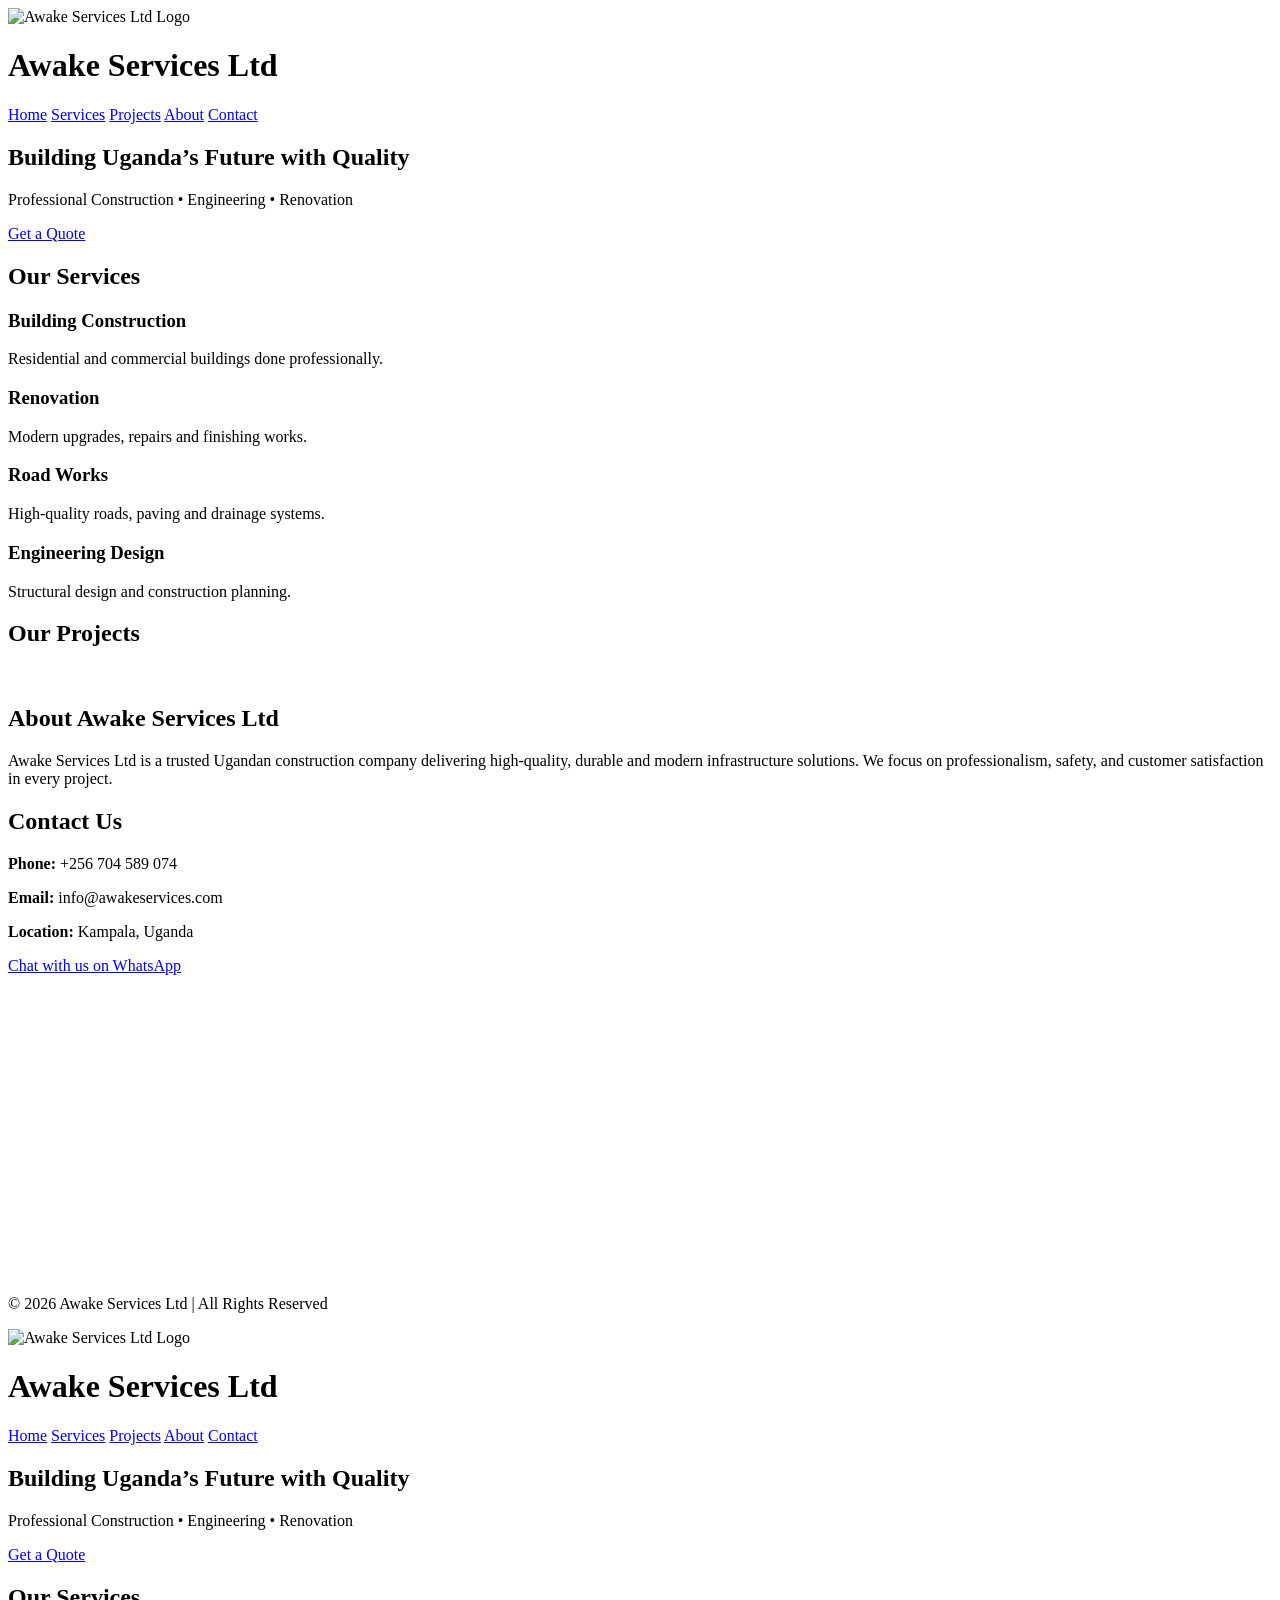
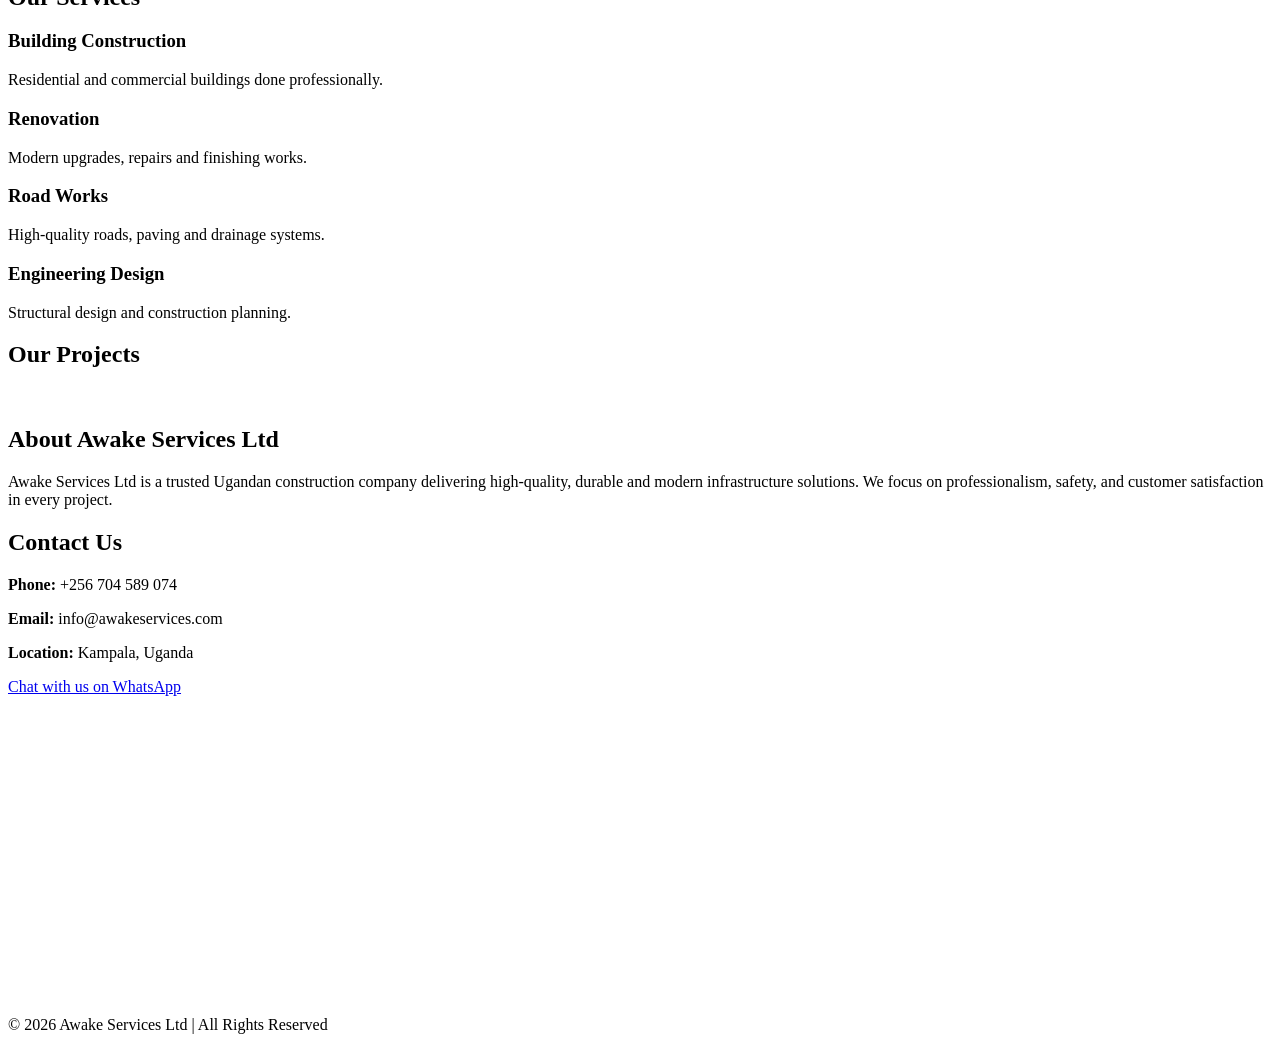
==== index.html @ 18bfd9fa "Rename index.html.html to index.html" ====
<!DOCTYPE html>
<html lang="en">
<head>
<meta charset="UTF-8">
<meta name="viewport" content="width=device-width, initial-scale=1.0">

<title>Awake Services Ltd</title>

<link rel="stylesheet" href="style.css">

<!-- Google Font -->
<link href="https://fonts.googleapis.com/css2?family=Poppins:wght@300;600&display=swap" rel="stylesheet">

<!-- Favicon -->
<link rel="icon" href="images/logo.png">

</head>

<body>

<!-- NAVBAR -->
<header class="navbar">

    <div class="logo">
        <img src="images/logo.png" alt="Awake Services Ltd Logo">
        <h1>Awake Services Ltd</h1>
    </div>

    <nav>
        <a href="#">Home</a>
        <a href="#services">Services</a>
        <a href="#projects">Projects</a>
        <a href="#about">About</a>
        <a href="#contact">Contact</a>
    </nav>

</header>

<!-- HERO SECTION -->
<section class="hero">

    <div class="hero-text">
        <h2>Building Uganda’s Future with Quality</h2>
        <p>Professional Construction • Engineering • Renovation</p>
        <a href="#contact" class="btn">Get a Quote</a>
    </div>

</section>

<!-- SERVICES -->
<section id="services">

    <h2>Our Services</h2>

    <div class="grid">

        <div class="card">
            <h3>Building Construction</h3>
            <p>Residential and commercial buildings done professionally.</p>
        </div>

        <div class="card">
            <h3>Renovation</h3>
            <p>Modern upgrades, repairs and finishing works.</p>
        </div>

        <div class="card">
            <h3>Road Works</h3>
            <p>High-quality roads, paving and drainage systems.</p>
        </div>

        <div class="card">
            <h3>Engineering Design</h3>
            <p>Structural design and construction planning.</p>
        </div>

    </div>

</section>

<!-- PROJECTS -->
<section id="projects">

    <h2>Our Projects</h2>

    <div class="grid">
        <img src="images/project1.jpg" alt="">
        <img src="images/project2.jpg" alt="">
        <img src="images/project3.jpg" alt="">
    </div>

</section>

<!-- ABOUT -->
<section id="about">

    <h2>About Awake Services Ltd</h2>

    <p>
        Awake Services Ltd is a trusted Ugandan construction company delivering
        high-quality, durable and modern infrastructure solutions. We focus on
        professionalism, safety, and customer satisfaction in every project.
    </p>

</section>

<!-- CONTACT -->
<section id="contact">

    <h2>Contact Us</h2>

    <p><strong>Phone:</strong> +256 704 589 074</p>
    <p><strong>Email:</strong> info@awakeservices.com</p>
    <p><strong>Location:</strong> Kampala, Uganda</p>

    <!-- WhatsApp Button -->
    <a href="https://wa.me/256707238899" class="whatsapp">
        Chat with us on WhatsApp
    </a>

    <!-- Google Map -->
    <iframe 
        src="https://maps.google.com/maps?q=Kampala&t=&z=13&ie=UTF8&iwloc=&output=embed"
        width="100%" height="300" style="border:0;">
    </iframe>

</section>

<!-- FOOTER -->
<footer>
    <p>© 2026 Awake Services Ltd | All Rights Reserved</p>
</footer>

</body>
</html><!DOCTYPE html>
<html lang="en">
<head>
<meta charset="UTF-8">
<meta name="viewport" content="width=device-width, initial-scale=1.0">

<title>Awake Services Ltd</title>

<link rel="stylesheet" href="style.css">

<!-- Google Font -->
<link href="https://fonts.googleapis.com/css2?family=Poppins:wght@300;600&display=swap" rel="stylesheet">

<!-- Favicon -->
<link rel="icon" href="images/logo.png">

</head>

<body>

<!-- NAVBAR -->
<header class="navbar">

    <div class="logo">
        <img src="images/logo.png" alt="Awake Services Ltd Logo">
        <h1>Awake Services Ltd</h1>
    </div>

    <nav>
        <a href="#">Home</a>
        <a href="#services">Services</a>
        <a href="#projects">Projects</a>
        <a href="#about">About</a>
        <a href="#contact">Contact</a>
    </nav>

</header>

<!-- HERO SECTION -->
<section class="hero">

    <div class="hero-text">
        <h2>Building Uganda’s Future with Quality</h2>
        <p>Professional Construction • Engineering • Renovation</p>
        <a href="#contact" class="btn">Get a Quote</a>
    </div>

</section>

<!-- SERVICES -->
<section id="services">

    <h2>Our Services</h2>

    <div class="grid">

        <div class="card">
            <h3>Building Construction</h3>
            <p>Residential and commercial buildings done professionally.</p>
        </div>

        <div class="card">
            <h3>Renovation</h3>
            <p>Modern upgrades, repairs and finishing works.</p>
        </div>

        <div class="card">
            <h3>Road Works</h3>
            <p>High-quality roads, paving and drainage systems.</p>
        </div>

        <div class="card">
            <h3>Engineering Design</h3>
            <p>Structural design and construction planning.</p>
        </div>

    </div>

</section>

<!-- PROJECTS -->
<section id="projects">

    <h2>Our Projects</h2>

    <div class="grid">
        <img src="images/project1.jpg" alt="">
        <img src="images/project2.jpg" alt="">
        <img src="images/project3.jpg" alt="">
    </div>

</section>

<!-- ABOUT -->
<section id="about">

    <h2>About Awake Services Ltd</h2>

    <p>
        Awake Services Ltd is a trusted Ugandan construction company delivering
        high-quality, durable and modern infrastructure solutions. We focus on
        professionalism, safety, and customer satisfaction in every project.
    </p>

</section>

<!-- CONTACT -->
<section id="contact">

    <h2>Contact Us</h2>

    <p><strong>Phone:</strong> +256 704 589 074</p>
    <p><strong>Email:</strong> info@awakeservices.com</p>
    <p><strong>Location:</strong> Kampala, Uganda</p>

    <!-- WhatsApp Button -->
    <a href="https://wa.me/256707238899" class="whatsapp">
        Chat with us on WhatsApp
    </a>

    <!-- Google Map -->
    <iframe 
        src="https://maps.google.com/maps?q=Kampala&t=&z=13&ie=UTF8&iwloc=&output=embed"
        width="100%" height="300" style="border:0;">
    </iframe>

</section>

<!-- FOOTER -->
<footer>
    <p>© 2026 Awake Services Ltd | All Rights Reserved</p>
</footer>

</body>
</html>
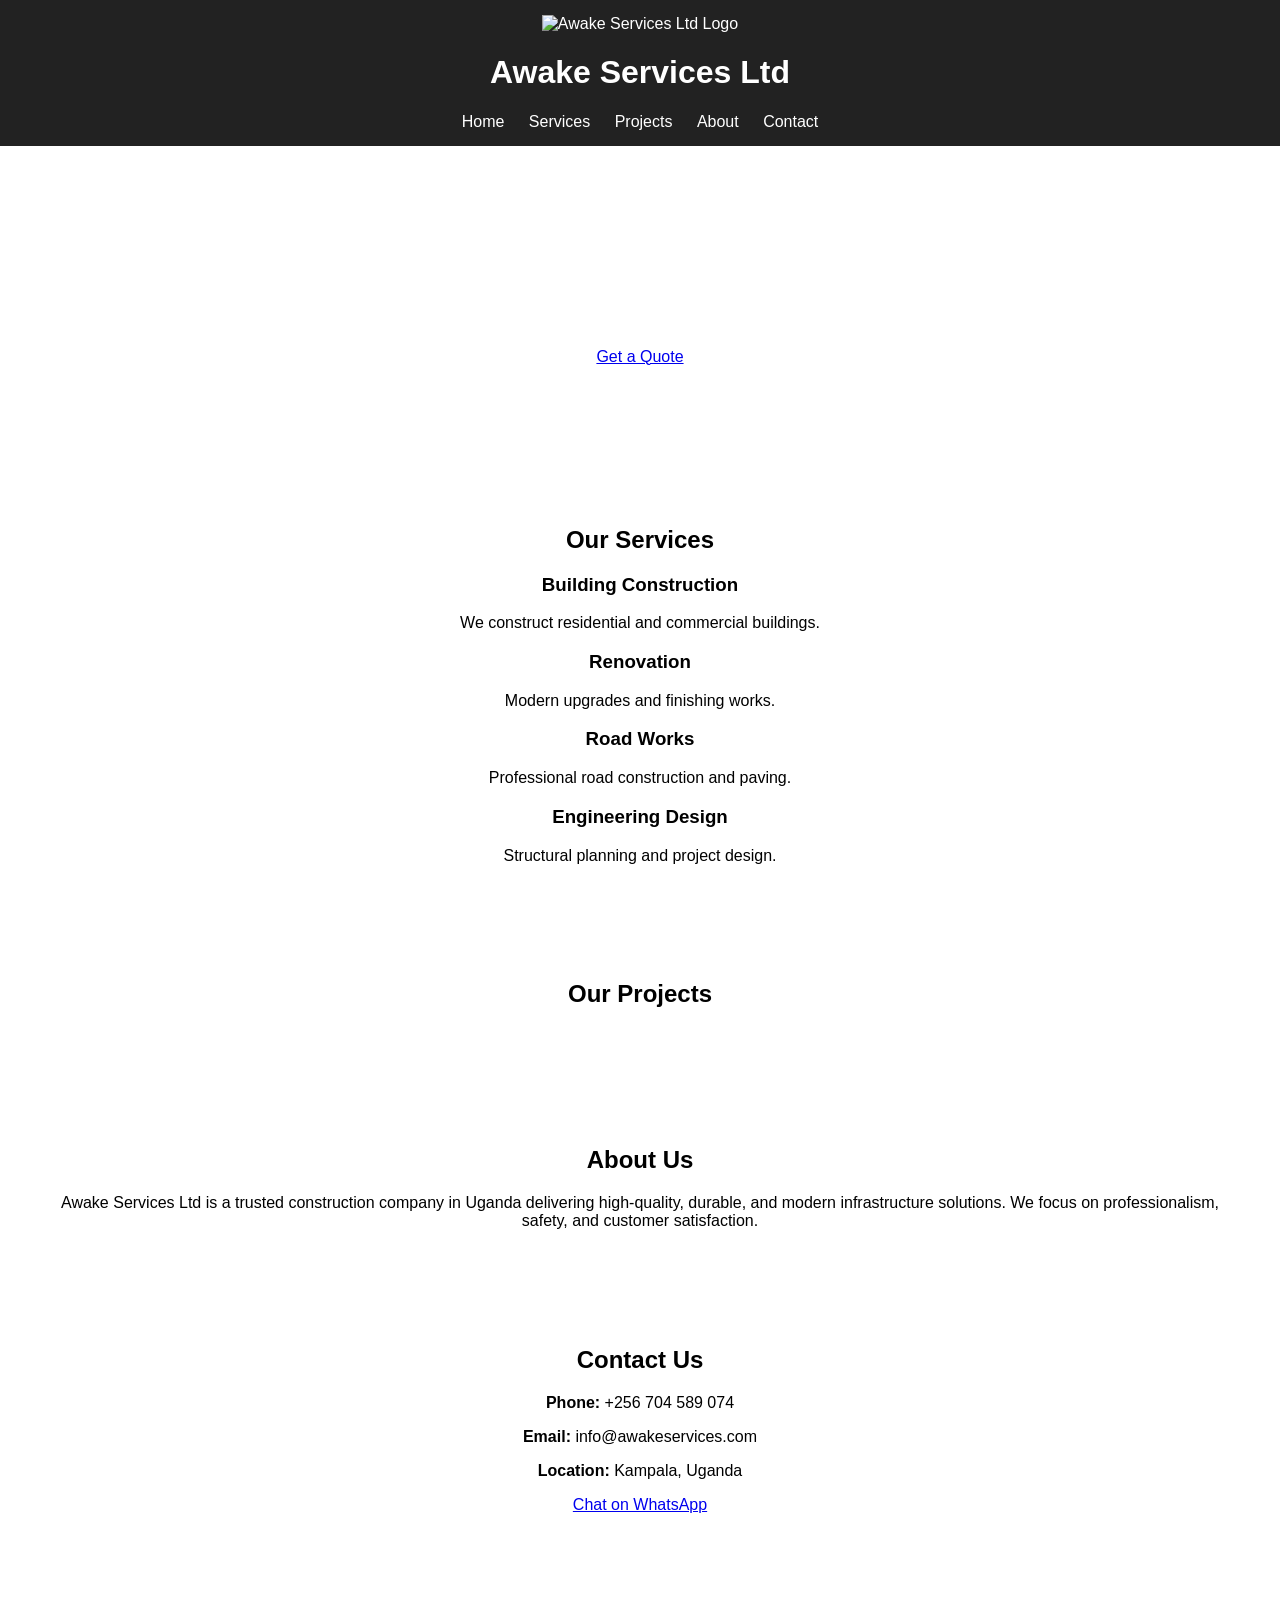
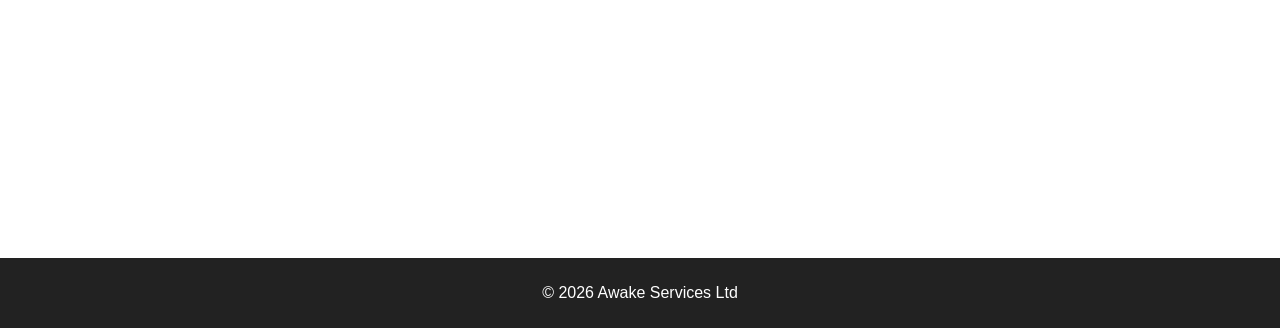
==== commit 57b7dfce: "Add files via upload" ====
--- a/index.html
+++ b/index.html
@@ -4,14 +4,21 @@
 <meta charset="UTF-8">
 <meta name="viewport" content="width=device-width, initial-scale=1.0">
 
-<title>Awake Services Ltd</title>
+<title>Awake Services Ltd | Construction Company Uganda</title>
+
+<!-- Google Verification -->
+<meta name="google-site-verification" content="KKLD76QH-m9i9m4qIKhKeJkJJIM9hVgVQlcLnglxRGI" />
+
+<!-- SEO -->
+<meta name="description" content="Awake Services Ltd is a professional construction company in Uganda offering building construction, road works, renovation and engineering services.">
+<meta name="keywords" content="construction company Uganda, building construction Kampala, road works Uganda, Awake Services Ltd">
 
 <link rel="stylesheet" href="style.css">
 
-<!-- Google Font -->
+<!-- Font -->
 <link href="https://fonts.googleapis.com/css2?family=Poppins:wght@300;600&display=swap" rel="stylesheet">
 
-<!-- Favicon -->
+<!-- Logo (Favicon) -->
 <link rel="icon" href="images/logo.png">
 
 </head>
@@ -36,51 +43,44 @@
 
 </header>
 
-<!-- HERO SECTION -->
+<!-- HERO -->
 <section class="hero">
-
     <div class="hero-text">
         <h2>Building Uganda’s Future with Quality</h2>
         <p>Professional Construction • Engineering • Renovation</p>
         <a href="#contact" class="btn">Get a Quote</a>
     </div>
-
 </section>
 
 <!-- SERVICES -->
 <section id="services">
-
     <h2>Our Services</h2>
 
     <div class="grid">
-
         <div class="card">
             <h3>Building Construction</h3>
-            <p>Residential and commercial buildings done professionally.</p>
+            <p>We construct residential and commercial buildings.</p>
         </div>
 
         <div class="card">
             <h3>Renovation</h3>
-            <p>Modern upgrades, repairs and finishing works.</p>
+            <p>Modern upgrades and finishing works.</p>
         </div>
 
         <div class="card">
             <h3>Road Works</h3>
-            <p>High-quality roads, paving and drainage systems.</p>
+            <p>Professional road construction and paving.</p>
         </div>
 
         <div class="card">
             <h3>Engineering Design</h3>
-            <p>Structural design and construction planning.</p>
+            <p>Structural planning and project design.</p>
         </div>
-
     </div>
-
 </section>
 
 <!-- PROJECTS -->
 <section id="projects">
-
     <h2>Our Projects</h2>
 
     <div class="grid">
@@ -88,37 +88,33 @@
         <img src="images/project2.jpg" alt="">
         <img src="images/project3.jpg" alt="">
     </div>
-
 </section>
 
 <!-- ABOUT -->
 <section id="about">
-
-    <h2>About Awake Services Ltd</h2>
+    <h2>About Us</h2>
 
     <p>
-        Awake Services Ltd is a trusted Ugandan construction company delivering
-        high-quality, durable and modern infrastructure solutions. We focus on
-        professionalism, safety, and customer satisfaction in every project.
+        Awake Services Ltd is a trusted construction company in Uganda delivering
+        high-quality, durable, and modern infrastructure solutions. We focus on
+        professionalism, safety, and customer satisfaction.
     </p>
-
 </section>
 
 <!-- CONTACT -->
 <section id="contact">
-
     <h2>Contact Us</h2>
 
     <p><strong>Phone:</strong> +256 704 589 074</p>
     <p><strong>Email:</strong> info@awakeservices.com</p>
     <p><strong>Location:</strong> Kampala, Uganda</p>
 
-    <!-- WhatsApp Button -->
+    <!-- WhatsApp -->
     <a href="https://wa.me/256707238899" class="whatsapp">
-        Chat with us on WhatsApp
+        Chat on WhatsApp
     </a>
 
-    <!-- Google Map -->
+    <!-- Map -->
     <iframe 
         src="https://maps.google.com/maps?q=Kampala&t=&z=13&ie=UTF8&iwloc=&output=embed"
         width="100%" height="300" style="border:0;">
@@ -128,142 +124,8 @@
 
 <!-- FOOTER -->
 <footer>
-    <p>© 2026 Awake Services Ltd | All Rights Reserved</p>
+    <p>© 2026 Awake Services Ltd</p>
 </footer>
 
 </body>
-</html><!DOCTYPE html>
-<html lang="en">
-<head>
-<meta charset="UTF-8">
-<meta name="viewport" content="width=device-width, initial-scale=1.0">
-
-<title>Awake Services Ltd</title>
-
-<link rel="stylesheet" href="style.css">
-
-<!-- Google Font -->
-<link href="https://fonts.googleapis.com/css2?family=Poppins:wght@300;600&display=swap" rel="stylesheet">
-
-<!-- Favicon -->
-<link rel="icon" href="images/logo.png">
-
-</head>
-
-<body>
-
-<!-- NAVBAR -->
-<header class="navbar">
-
-    <div class="logo">
-        <img src="images/logo.png" alt="Awake Services Ltd Logo">
-        <h1>Awake Services Ltd</h1>
-    </div>
-
-    <nav>
-        <a href="#">Home</a>
-        <a href="#services">Services</a>
-        <a href="#projects">Projects</a>
-        <a href="#about">About</a>
-        <a href="#contact">Contact</a>
-    </nav>
-
-</header>
-
-<!-- HERO SECTION -->
-<section class="hero">
-
-    <div class="hero-text">
-        <h2>Building Uganda’s Future with Quality</h2>
-        <p>Professional Construction • Engineering • Renovation</p>
-        <a href="#contact" class="btn">Get a Quote</a>
-    </div>
-
-</section>
-
-<!-- SERVICES -->
-<section id="services">
-
-    <h2>Our Services</h2>
-
-    <div class="grid">
-
-        <div class="card">
-            <h3>Building Construction</h3>
-            <p>Residential and commercial buildings done professionally.</p>
-        </div>
-
-        <div class="card">
-            <h3>Renovation</h3>
-            <p>Modern upgrades, repairs and finishing works.</p>
-        </div>
-
-        <div class="card">
-            <h3>Road Works</h3>
-            <p>High-quality roads, paving and drainage systems.</p>
-        </div>
-
-        <div class="card">
-            <h3>Engineering Design</h3>
-            <p>Structural design and construction planning.</p>
-        </div>
-
-    </div>
-
-</section>
-
-<!-- PROJECTS -->
-<section id="projects">
-
-    <h2>Our Projects</h2>
-
-    <div class="grid">
-        <img src="images/project1.jpg" alt="">
-        <img src="images/project2.jpg" alt="">
-        <img src="images/project3.jpg" alt="">
-    </div>
-
-</section>
-
-<!-- ABOUT -->
-<section id="about">
-
-    <h2>About Awake Services Ltd</h2>
-
-    <p>
-        Awake Services Ltd is a trusted Ugandan construction company delivering
-        high-quality, durable and modern infrastructure solutions. We focus on
-        professionalism, safety, and customer satisfaction in every project.
-    </p>
-
-</section>
-
-<!-- CONTACT -->
-<section id="contact">
-
-    <h2>Contact Us</h2>
-
-    <p><strong>Phone:</strong> +256 704 589 074</p>
-    <p><strong>Email:</strong> info@awakeservices.com</p>
-    <p><strong>Location:</strong> Kampala, Uganda</p>
-
-    <!-- WhatsApp Button -->
-    <a href="https://wa.me/256707238899" class="whatsapp">
-        Chat with us on WhatsApp
-    </a>
-
-    <!-- Google Map -->
-    <iframe 
-        src="https://maps.google.com/maps?q=Kampala&t=&z=13&ie=UTF8&iwloc=&output=embed"
-        width="100%" height="300" style="border:0;">
-    </iframe>
-
-</section>
-
-<!-- FOOTER -->
-<footer>
-    <p>© 2026 Awake Services Ltd | All Rights Reserved</p>
-</footer>
-
-</body>
-</html>
+</html>
--- a/style.css
+++ b/style.css
@@ -0,0 +1,50 @@
+body {
+    margin: 0;
+    font-family: Arial, sans-serif;
+}
+
+/* HEADER */
+header {
+    background: #222;
+    color: white;
+    padding: 15px;
+    text-align: center;
+}
+
+nav a {
+    color: white;
+    margin: 10px;
+    text-decoration: none;
+}
+
+/* HERO */
+.hero {
+    background: url('images/construction.jpg');
+    background-size: cover;
+    color: white;
+    padding: 100px 20px;
+    text-align: center;
+}
+
+/* SECTIONS */
+section {
+    padding: 40px;
+    text-align: center;
+}
+
+/* SERVICES */
+.service-box {
+    background: #f4f4f4;
+    margin: 10px;
+    padding: 20px;
+    display: inline-block;
+    width: 250px;
+}
+
+/* FOOTER */
+footer {
+    background: #222;
+    color: white;
+    text-align: center;
+    padding: 10px;
+}
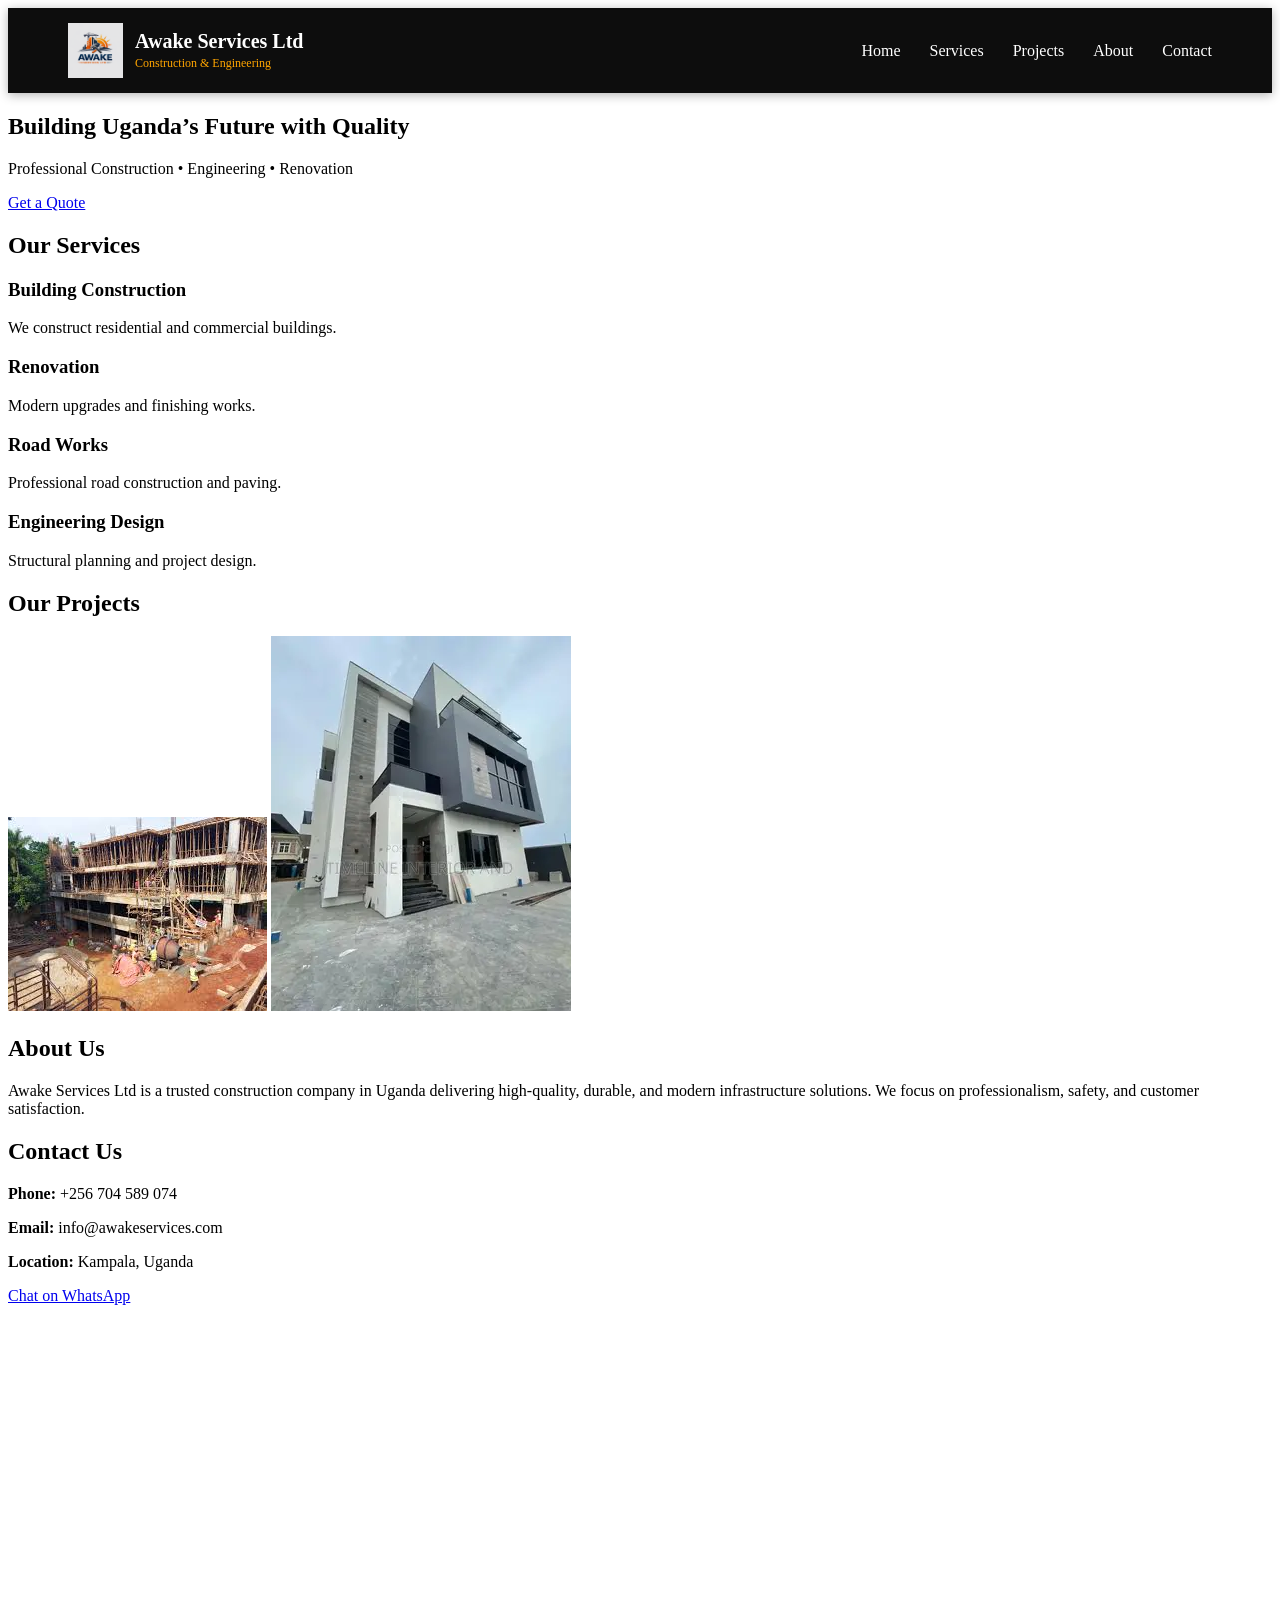
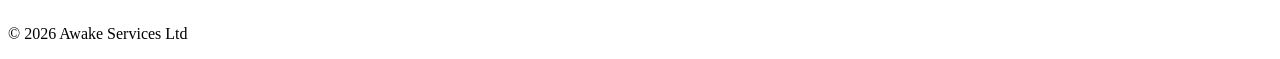
==== commit ae7cf98b: "Add files via upload" ====
--- a/index.html
+++ b/index.html
@@ -30,7 +30,10 @@
 
     <div class="logo">
         <img src="images/logo.png" alt="Awake Services Ltd Logo">
-        <h1>Awake Services Ltd</h1>
+        <div class="logo-text">
+            <h1>Awake Services Ltd</h1>
+            <span>Construction & Engineering</span>
+        </div>
     </div>
 
     <nav>
--- a/style.css
+++ b/style.css
@@ -1,50 +1,48 @@
-body {
-    margin: 0;
-    font-family: Arial, sans-serif;
+/* NAVBAR */
+.navbar {
+    display: flex;
+    justify-content: space-between;
+    align-items: center;
+    padding: 15px 60px;
+    background: #0d0d0d;
+    box-shadow: 0 2px 10px rgba(0,0,0,0.3);
 }
 
-/* HEADER */
-header {
-    background: #222;
-    color: white;
-    padding: 15px;
-    text-align: center;
+/* LOGO AREA */
+.logo {
+    display: flex;
+    align-items: center;
 }
 
-nav a {
-    color: white;
-    margin: 10px;
-    text-decoration: none;
+/* LOGO IMAGE */
+.logo img {
+    width: 55px;
+    height: 55px;
+    object-fit: contain;
+    margin-right: 12px;
 }
 
-/* HERO */
-.hero {
-    background: url('images/construction.jpg');
-    background-size: cover;
+/* TEXT NEXT TO LOGO */
+.logo-text h1 {
+    margin: 0;
+    font-size: 20px;
     color: white;
-    padding: 100px 20px;
-    text-align: center;
 }
 
-/* SECTIONS */
-section {
-    padding: 40px;
-    text-align: center;
+.logo-text span {
+    font-size: 12px;
+    color: orange;
 }
 
-/* SERVICES */
-.service-box {
-    background: #f4f4f4;
-    margin: 10px;
-    padding: 20px;
-    display: inline-block;
-    width: 250px;
+/* NAV LINKS */
+.navbar nav a {
+    color: white;
+    margin-left: 25px;
+    text-decoration: none;
+    font-weight: 500;
+    transition: 0.3s;
 }
 
-/* FOOTER */
-footer {
-    background: #222;
-    color: white;
-    text-align: center;
-    padding: 10px;
-}
+.navbar nav a:hover {
+    color: orange;
+}
